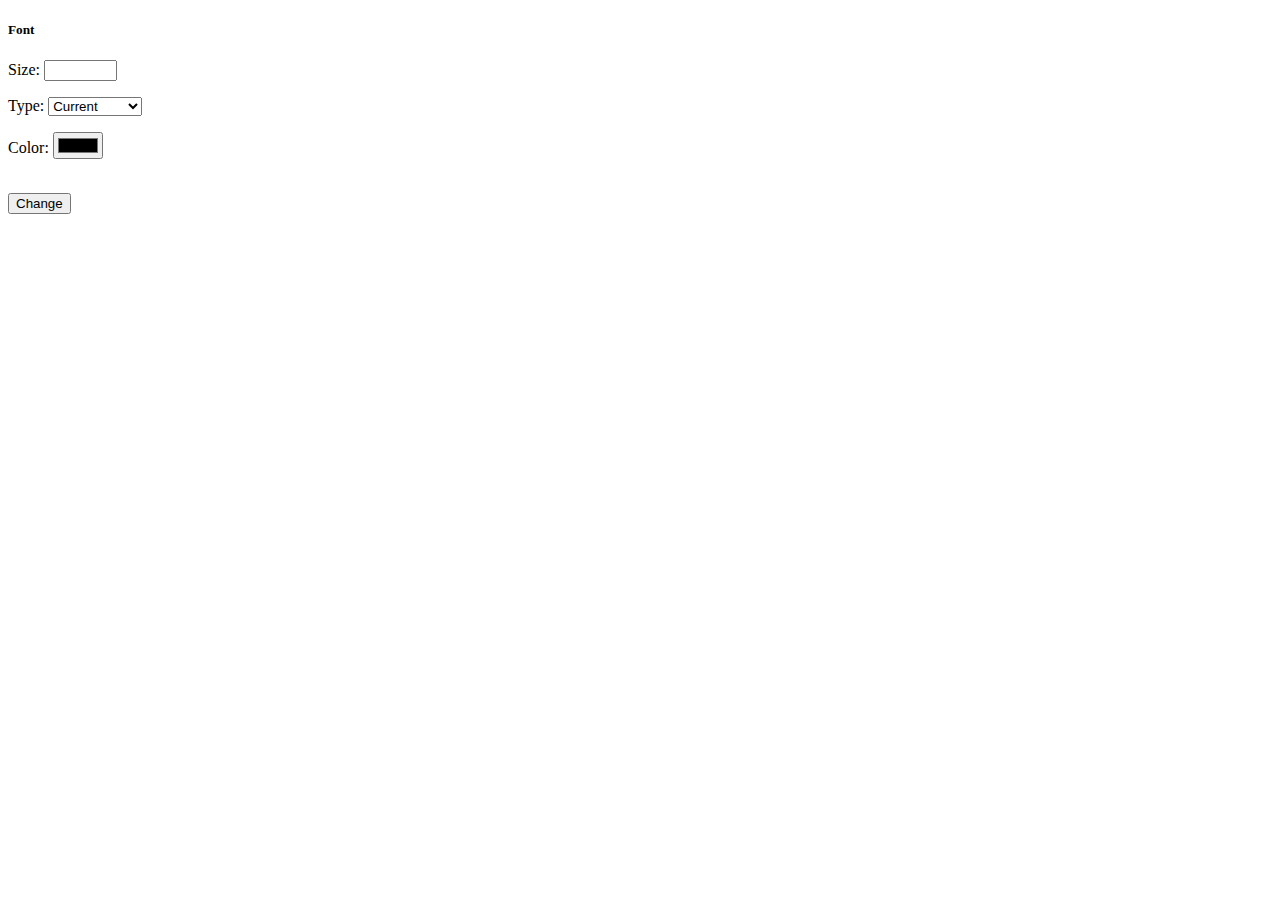
==== popup.html @ dc0a5cc4 "Initial Commit" ====
<!DOCTYPE html>
<html>
	<head>
		<style>
			div {
				border: 1px solid black;
				background-color: gray;
			}
		</style>
		<script src="popup.js"></script>
	</head>
	<body>
		<h5>Font</h5>
		<p>Size: <input type="text" name="font-size" id="font-size" size=6></p>
		<p>Type: <select name="font-family" id="font-family">
			<option value=''>Current</option>
			<option value='Arial, Helvetica, sans-serif'>Arial</option>
			<option value='"Comic Sans MS", cursive, sans-serif'>Comic Sans</option>
			<option value='Impact, Charcoal, sans-serif'>Impact</option>
			<option value='Verdana, Geneva, sans-serif'>Verdana</option>
		</select></p>
		<p>Color: <input type="color" name="color" id="color"></p><br>
		<button name="button" id="button">Change</button>
	</body>
</html>
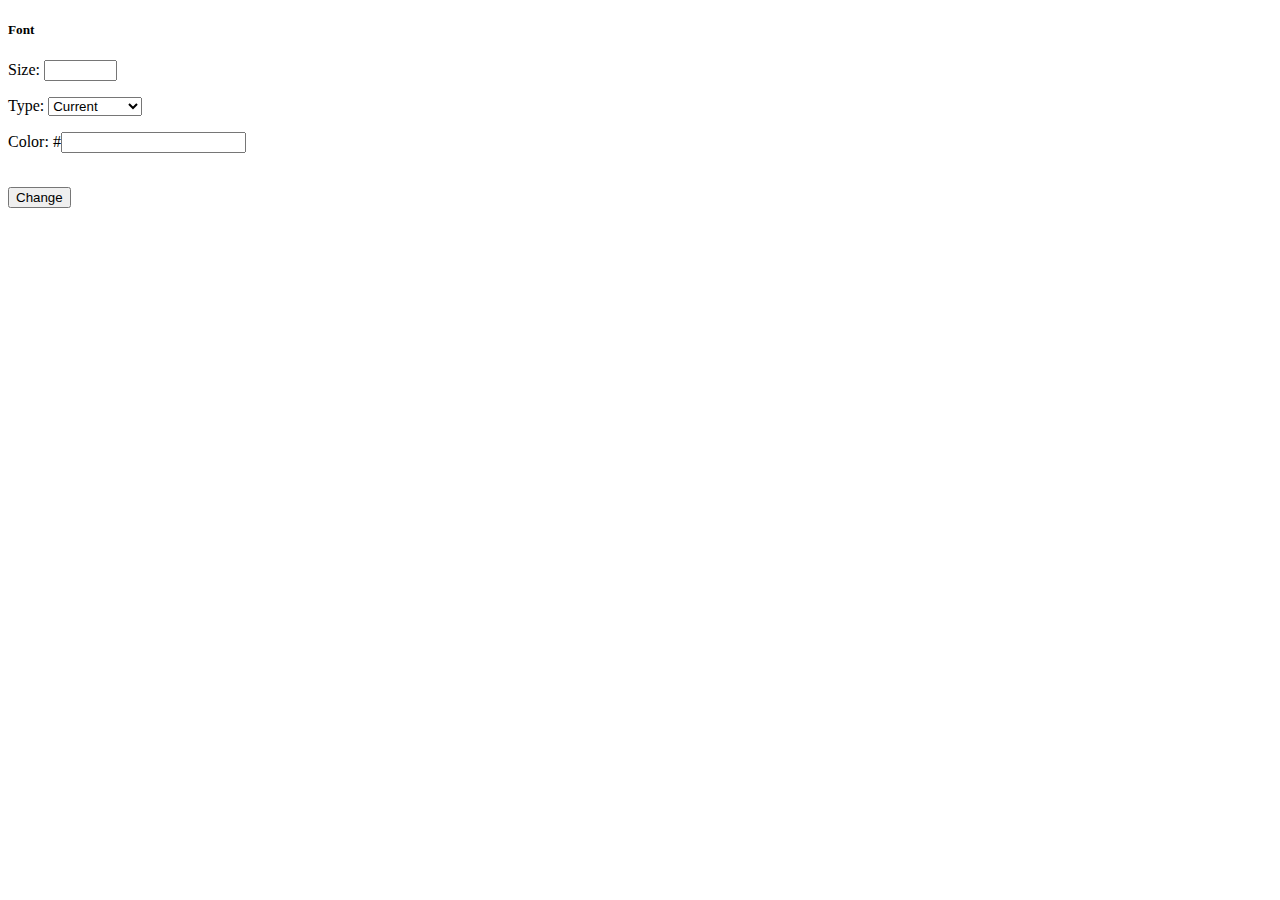
==== commit 58237c3c: "Bug Fixes" ====
--- a/popup.html
+++ b/popup.html
@@ -19,7 +19,7 @@
 			<option value='Impact, Charcoal, sans-serif'>Impact</option>
 			<option value='Verdana, Geneva, sans-serif'>Verdana</option>
 		</select></p>
-		<p>Color: <input type="color" name="color" id="color"></p><br>
+		<p>Color: #<input type="text" name="color" id="color"></p><br>
 		<button name="button" id="button">Change</button>
 	</body>
 </html>